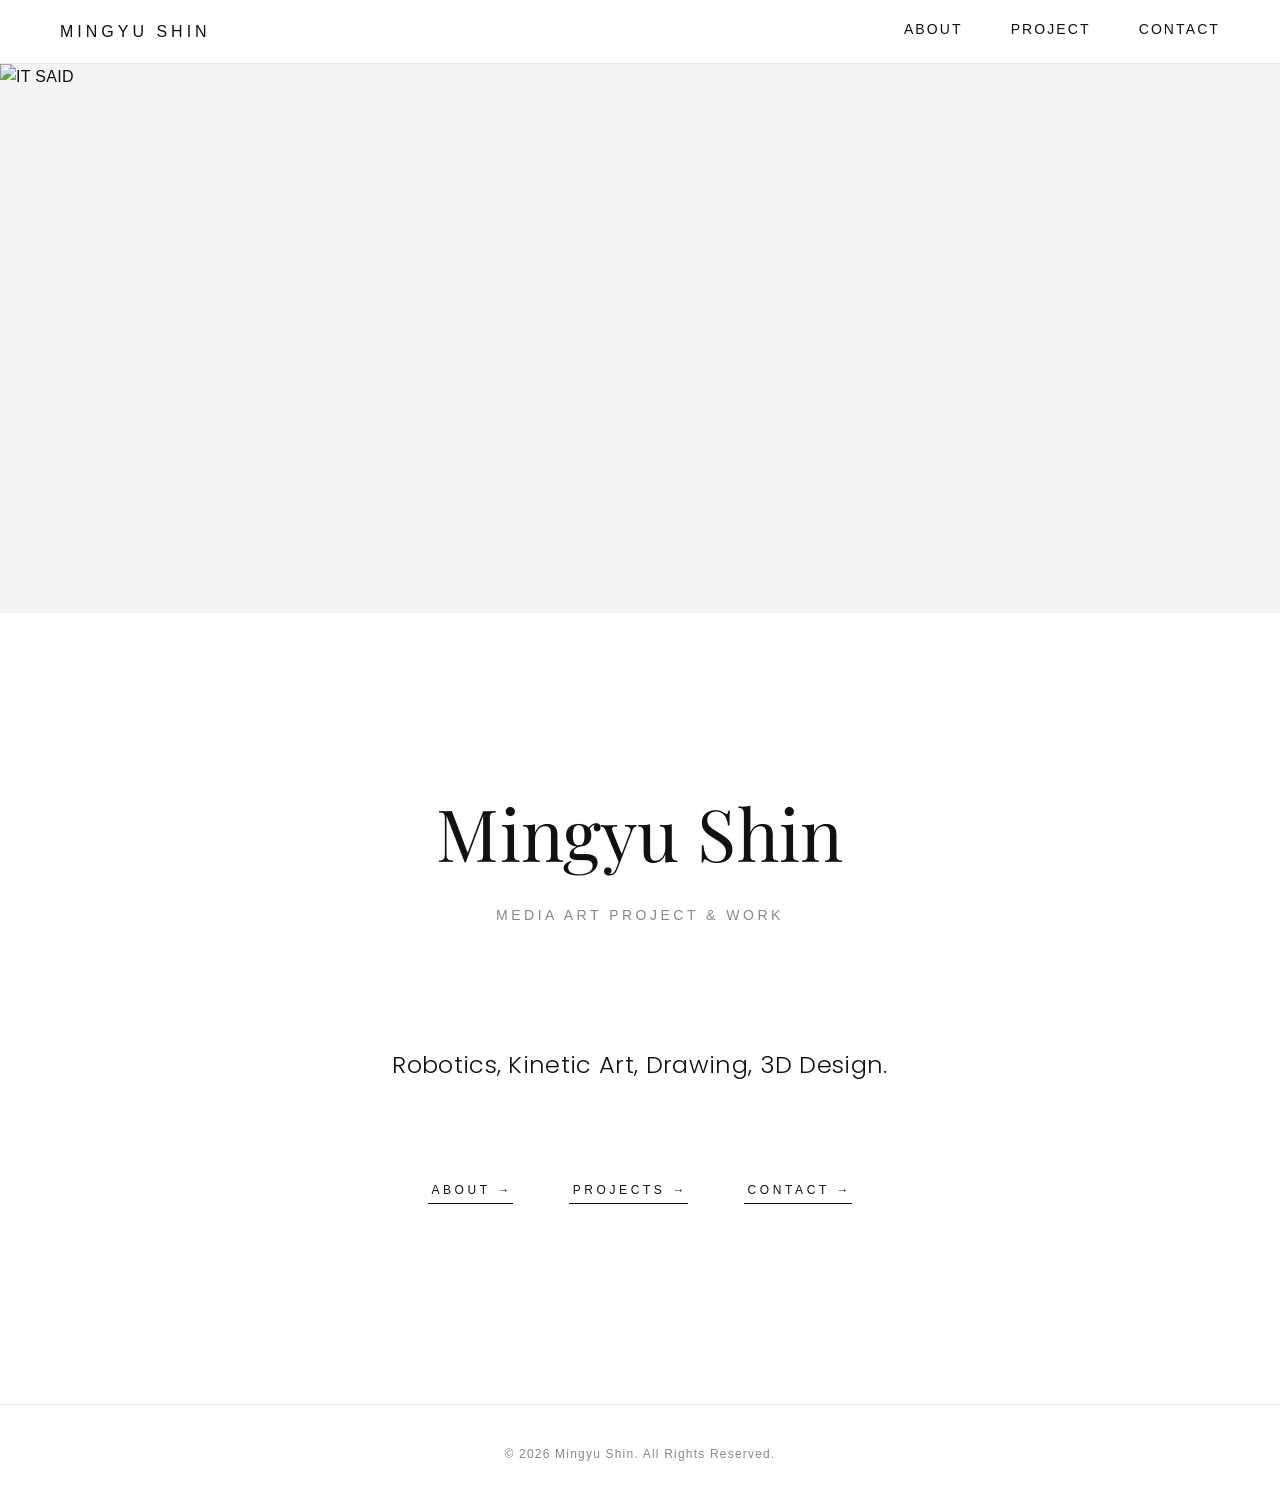
==== index.html @ c8441e7f "Initial portfolio deploy" ====
<!DOCTYPE html>
<html lang="ko">
<head>
    <meta charset="UTF-8">
    <meta name="viewport" content="width=device-width, initial-scale=1.0">
    <title>Mingyu Shin — Media Art Portfolio</title>
    <link rel="stylesheet" href="css/style.css">
    <link rel="preconnect" href="https://fonts.googleapis.com">
    <link rel="preconnect" href="https://fonts.gstatic.com" crossorigin>
    <link rel="preconnect" href="https://cdn.jsdelivr.net" crossorigin>
    <link href="https://fonts.googleapis.com/css2?family=Playfair+Display:wght@400;500;600;700&family=Poppins:wght@300;400;500;600&family=Noto+Sans+KR:wght@300;400;500;700&display=swap" rel="stylesheet">
    <link rel="stylesheet" crossorigin href="https://cdn.jsdelivr.net/gh/orioncactus/pretendard@v1.3.9/dist/web/variable/pretendardvariable.css">
</head>
<body>
    <header class="header">
        <div class="header-inner">
            <a href="index.html" class="logo">MINGYU SHIN</a>
            <nav class="nav">
                <a href="about.html" class="nav-link">About</a>
                <a href="project.html" class="nav-link">Project</a>
                <a href="contact.html" class="nav-link">Contact</a>
            </nav>
        </div>
    </header>

    <main class="main home">
        <section class="home-hero">
            <div class="home-hero-image">
                <!-- 프로젝트별 이미지를 5초마다 자동 전환 (js/main.js) -->
                <div class="hero-slide is-active">
                    <img src="images/home/slide-1.jpg" alt="IT SAID">
                </div>
                <div class="hero-slide">
                    <img src="images/home/slide-2.jpg" alt="SYSTEMATIC OBJECT">
                </div>
                <div class="hero-slide">
                    <img src="images/home/slide-3.jpeg" alt="DOZE OFF">
                </div>
                <div class="hero-slide">
                    <img src="images/home/slide-4.jpg" alt="SHORT BREATHE">
                </div>
                <div class="hero-slide">
                    <img src="images/home/slide-5.jpg" alt="DRAWING KINETIC : FACE">
                </div>
            </div>
        </section>

        <section class="home-intro">
            <h1 class="home-name">Mingyu Shin</h1>
            <p class="home-role">Media Art Project &amp; Work</p>
            <p class="home-keywords">Robotics, Kinetic Art, Drawing, 3D Design.</p>
            <div class="home-cta-group">
                <a href="about.html" class="home-cta">About →</a>
                <a href="project.html" class="home-cta">Projects →</a>
                <a href="contact.html" class="home-cta">Contact →</a>
            </div>
        </section>
    </main>

    <footer class="footer">
        <div class="footer-inner">
            <p class="footer-text">&copy; 2026 Mingyu Shin. All Rights Reserved.</p>
        </div>
    </footer>

    <script src="js/main.js"></script>
</body>
</html>
---- css/style.css ----
/* ============================================
   Reset & Base
   ============================================ */
*,
*::before,
*::after {
    box-sizing: border-box;
    margin: 0;
    padding: 0;
}

:root {
    --color-bg: #ffffff;
    --color-text: #111111;
    --color-text-muted: #888888;
    --color-line: #e8e8e8;
    --color-placeholder-bg: #f4f4f4;
    --color-placeholder-text: #cccccc;

    /* 이름 (영문 세리프) */
    --font-serif: 'Playfair Display', 'Times New Roman', serif;
    /* 본문 기본 (한글·영문 겸용) */
    --font-sans: 'Pretendard Variable', Pretendard, -apple-system, BlinkMacSystemFont, 'Helvetica Neue', sans-serif;
    /* 프로젝트 제목·페이지 제목 (영문 Poppins + 한글 Noto Sans KR) */
    --font-title: 'Poppins', 'Noto Sans KR', 'Pretendard Variable', Pretendard, -apple-system, sans-serif;
    /* 카테고리·라벨 (영문 Poppins) */
    --font-category: 'Poppins', -apple-system, BlinkMacSystemFont, 'Helvetica Neue', sans-serif;

    --header-height: 64px;
    --content-max-width: 1400px;
    --side-padding: 60px;

    /* ============================================
       글씨 크기 변수 (Font Sizes)
       여기서 값을 수정하면 사이트 전체에 반영됩니다.
       ============================================ */

    /* --- 큰 제목 --- */
    --fs-hero-title: 4.5rem;       /* 홈 메인 타이틀 */
    --fs-page-title: 3rem;         /* About/Project/Contact 페이지 제목 */
    --fs-about-name: 2.5rem;       /* About 페이지 이름 */
    --fs-detail-title: 2.5rem;     /* 프로젝트 상세 제목 */
    --fs-contact-lead: 1.75rem;    /* Contact 인용 문구 */
    --fs-intro-text: 1.5rem;       /* 홈 영문 키워드 라인 */
    --fs-intro-description: 1rem;  /* 홈 한글 설명 (작게) */

    /* --- 프로젝트 카드 --- */
    --fs-project-title: 1.125rem;  /* 프로젝트 카드 제목 (작게 조정됨) */

    /* --- 본문 --- */
    --fs-body: 1rem;               /* About 바이오, 상세 본문, Contact 값 */
    --fs-body-sm: 0.9375rem;       /* 메타 리스트, 상세 메타, 영문 설명 */

    /* --- 네비 / 로고 / 소제목 --- */
    --fs-logo: 1rem;               /* 헤더 로고 */
    --fs-nav: 0.875rem;            /* 헤더 네비 링크 */
    --fs-subtitle: 0.875rem;       /* Hero 서브타이틀, About 역할, 상세 서브타이틀 */

    /* --- 라벨 / 캡션 (대문자 작은 글씨) --- */
    --fs-label: 0.75rem;           /* 카테고리, 메타 키, Contact 라벨, Footer, 상세 네비 */

    /* --- 기타 --- */
    --fs-arrow: 1.5rem;            /* 갤러리 화살표 */
    --fs-image-placeholder: 0.75rem;   /* 이미지 자리 라벨 */
    --fs-thumb-placeholder: 0.625rem;  /* 썸네일 자리 라벨 */
}

html {
    font-size: 16px;
    -webkit-font-smoothing: antialiased;
    -moz-osx-font-smoothing: grayscale;
}

body {
    background-color: var(--color-bg);
    color: var(--color-text);
    font-family: var(--font-sans);
    font-weight: 300;
    line-height: 1.6;
    letter-spacing: 0.02em;
}

a {
    color: inherit;
    text-decoration: none;
    transition: opacity 0.2s ease;
}

a:hover {
    opacity: 0.6;
}

ul {
    list-style: none;
}

img {
    max-width: 100%;
    display: block;
}

/* ============================================
   Header
   ============================================ */
.header {
    position: fixed;
    top: 0;
    left: 0;
    right: 0;
    height: var(--header-height);
    background-color: var(--color-bg);
    border-bottom: 1px solid var(--color-line);
    z-index: 100;
}

.header-inner {
    max-width: var(--content-max-width);
    height: 100%;
    margin: 0 auto;
    padding: 0 var(--side-padding);
    display: flex;
    align-items: center;
    justify-content: space-between;
}

.logo {
    font-family: var(--font-sans);
    font-size: var(--fs-logo);
    font-weight: 500;
    letter-spacing: 0.25em;
}

.nav {
    display: flex;
    gap: 48px;
}

.nav-link {
    font-size: var(--fs-nav);
    font-weight: 400;
    letter-spacing: 0.15em;
    text-transform: uppercase;
    position: relative;
    padding-bottom: 4px;
}

.nav-link.active::after {
    content: '';
    position: absolute;
    bottom: 0;
    left: 0;
    right: 0;
    height: 1px;
    background-color: var(--color-text);
}

/* ============================================
   Main Layout
   ============================================ */
.main {
    padding-top: var(--header-height);
    min-height: calc(100vh - var(--header-height));
}

.main.page {
    padding-top: calc(var(--header-height) + 80px);
    padding-bottom: 120px;
}

.page-section {
    max-width: var(--content-max-width);
    margin: 0 auto;
    padding: 0 var(--side-padding);
}

.page-title {
    font-family: var(--font-title);
    font-size: var(--fs-page-title);
    font-weight: 300;
    letter-spacing: 0.02em;
    margin-bottom: 80px;
}

/* ============================================
   Image Placeholder (이미지 자리 표시자)
   ============================================ */
.image-placeholder {
    width: 100%;
    aspect-ratio: 4 / 3;
    background-color: var(--color-placeholder-bg);
    display: flex;
    align-items: center;
    justify-content: center;
    color: var(--color-placeholder-text);
    font-size: var(--fs-image-placeholder);
    letter-spacing: 0.3em;
    font-weight: 400;
}

.image-placeholder.portrait {
    aspect-ratio: 3 / 4;
}

/* ============================================
   Home — 16:9 히어로 슬라이드쇼 + 스크롤 인트로
   ============================================ */
.main.home {
    padding-top: var(--header-height);
}

/* 풀폭 시네마틱 비율 (21:9) — 페이지 가로 전체에 맞춤
   - 가로: 뷰포트 전체 너비
   - 세로: 21:9 비율로 자동 계산되며, 뷰포트를 넘지 않도록 제한 */
.home-hero {
    position: relative;
    width: 100%;
    aspect-ratio: 21 / 9;
    max-height: calc(100vh - var(--header-height));
    margin: 0;
    overflow: hidden;
    background-color: var(--color-placeholder-bg);
}

.home-hero-image {
    position: relative;
    width: 100%;
    height: 100%;
}

/* 슬라이드: 모두 같은 자리에 겹쳐두고, 활성화된 것만 보이게 페이드 */
.hero-slide {
    position: absolute;
    inset: 0;
    opacity: 0;
    transition: opacity 1.2s ease;
    pointer-events: none;
}

.hero-slide.is-active {
    opacity: 1;
    pointer-events: auto;
}

.hero-slide .image-placeholder,
.hero-slide img {
    width: 100%;
    height: 100%;
    aspect-ratio: auto;
}

.hero-slide .image-placeholder {
    font-size: var(--fs-image-placeholder);
}

.hero-slide img {
    object-fit: cover;
}

/* 스크롤 후 나타나는 인트로 영역 */
.home-intro {
    max-width: 760px;
    margin: 0 auto;
    padding: 180px var(--side-padding) 200px;
    text-align: center;
}

.home-name {
    font-family: var(--font-serif);
    font-size: var(--fs-hero-title);
    font-weight: 300;
    line-height: 1.1;
    margin-bottom: 32px;
}

.home-role {
    font-size: var(--fs-subtitle);
    letter-spacing: 0.25em;
    text-transform: uppercase;
    color: var(--color-text-muted);
    margin-bottom: 120px;
}

.home-keywords {
    font-family: var(--font-category);
    font-size: var(--fs-intro-text);
    font-weight: 300;
    line-height: 1.6;
    margin-bottom: 96px;
}

.home-cta-group {
    display: flex;
    justify-content: center;
    flex-wrap: wrap;
    gap: 56px;
}

.home-cta {
    display: inline-block;
    font-size: var(--fs-label);
    letter-spacing: 0.3em;
    text-transform: uppercase;
    border-bottom: 1px solid var(--color-text);
    padding-left: 0.3em;
    padding-bottom: 3px;
    transition: opacity 0.2s ease, letter-spacing 0.3s ease;
}

.home-cta:hover {
    letter-spacing: 0.4em;
}

/* ============================================
   About
   ============================================ */
.about-grid {
    max-width: 760px;
    margin: 0 auto;
}

.about-content {
    padding-top: 0;
}

.about-name {
    font-family: var(--font-serif);
    font-size: var(--fs-about-name);
    font-weight: 300;
    margin-bottom: 16px;
    text-align: center;
}

.about-role {
    font-size: var(--fs-subtitle);
    letter-spacing: 0.2em;
    text-transform: uppercase;
    color: var(--color-text-muted);
    margin-bottom: 96px;
    text-align: center;
}

.about-bio {
    font-size: var(--fs-body);
    line-height: 1.9;
    color: var(--color-text);
    margin-bottom: 96px;
}

.about-bio p + p {
    margin-top: 20px;
}

.about-meta {
    display: flex;
    flex-direction: column;
    gap: 72px;
}

.meta-item {
    display: grid;
    grid-template-columns: 140px 1fr;
    gap: 40px;
}

.meta-title {
    font-size: var(--fs-label);
    letter-spacing: 0.25em;
    text-transform: uppercase;
    font-weight: 500;
    color: var(--color-text-muted);
    padding-top: 4px;
}

.meta-list {
    display: flex;
    flex-direction: column;
    gap: 8px;
}

.meta-list li {
    font-size: var(--fs-body-sm);
    line-height: 1.6;
    display: flex;
    gap: 16px;
    align-items: baseline;
}

.meta-list li .year {
    flex: 0 0 auto;
    min-width: 5em;
    white-space: nowrap;
}

.meta-list li .entry {
    flex: 1 1 auto;
}

/* ============================================
   Project
   ============================================ */
.project-grid {
    display: grid;
    grid-template-columns: repeat(3, 1fr);
    gap: 60px 40px;
}

.project-card {
    width: 100%;
}

.project-link {
    display: block;
    transition: opacity 0.3s ease;
}

.project-link:hover {
    opacity: 1;
}

.project-image {
    width: 100%;
    margin-bottom: 20px;
    overflow: hidden;
}

.project-image .image-placeholder {
    transition: transform 0.6s ease;
}

.project-link:hover .image-placeholder {
    transform: scale(1.03);
}

.project-info {
    padding: 4px 0;
}

.project-title {
    font-family: var(--font-title);
    font-size: var(--fs-project-title);
    font-weight: 400;
    margin-bottom: 4px;
}

.project-category {
    font-family: var(--font-category);
    font-size: var(--fs-label);
    letter-spacing: 0.15em;
    text-transform: uppercase;
    color: var(--color-text-muted);
}

/* ============================================
   Project Detail
   ============================================ */
.main.detail {
    padding-top: var(--header-height);
    padding-bottom: 120px;
}

/* 메인 이미지 + 썸네일 갤러리 */
.detail-gallery {
    max-width: var(--content-max-width);
    margin: 0 auto;
    padding: 40px var(--side-padding) 0;
}

.detail-main-image {
    position: relative;
    width: 100%;
    max-width: 900px;
    margin: 0 auto 24px;
}

.detail-main-placeholder {
    /* 헤더 + 패딩 + 썸네일 + 여유 공간을 빼고 한 화면에 들어오도록 제한 */
    aspect-ratio: 16 / 10;
    max-height: calc(100vh - var(--header-height) - 280px);
    min-height: 320px;
}

.gallery-arrow {
    position: absolute;
    top: 0;
    bottom: 0;
    width: 25%;
    background: none;
    border: none;
    cursor: pointer;
    display: flex;
    align-items: center;
    z-index: 2;
    opacity: 0;
    transition: opacity 0.25s ease;
    padding: 0 16px;
}

.gallery-arrow:hover {
    opacity: 1;
}

.gallery-arrow.prev {
    left: 0;
    justify-content: flex-start;
}

.gallery-arrow.next {
    right: 0;
    justify-content: flex-end;
}

.arrow-icon {
    font-size: var(--fs-arrow);
    line-height: 1;
    color: var(--color-text);
    font-weight: 300;
}

.detail-thumbnails {
    display: flex;
    justify-content: center;
    flex-wrap: wrap;
    gap: 12px;
    max-width: 100%;
    margin: 0 auto;
}

/* placeholder 안에 img가 들어오면 컨테이너를 꽉 채우도록 */
.image-placeholder img {
    width: 100%;
    height: 100%;
    object-fit: cover;
    display: block;
}

.thumb-item {
    background: none;
    border: none;
    padding: 0;
    cursor: pointer;
    opacity: 0.4;
    transition: opacity 0.3s ease;
    flex: 0 0 105px;
    width: 105px;
}

.thumb-item:hover,
.thumb-item.active {
    opacity: 1;
}

.thumb-placeholder {
    aspect-ratio: 4 / 3;
    font-size: var(--fs-thumb-placeholder);
}

/* 텍스트 영역 */
.detail-info {
    margin-top: 120px;
}

.detail-inner {
    max-width: 760px;
    margin: 0 auto;
    padding: 0 var(--side-padding);
}

.detail-header {
    margin-bottom: 64px;
}

.detail-title {
    font-family: var(--font-title);
    font-size: var(--fs-detail-title);
    font-weight: 300;
    line-height: 1.2;
    margin-bottom: 12px;
    /* 세리프+한글 fallback 폰트의 좌측 여백 optical 보정 */
    margin-left: -0.04em;
}

.detail-subtitle {
    font-family: var(--font-category);
    font-size: var(--fs-subtitle);
    color: var(--color-text-muted);
    letter-spacing: 0.05em;
}

.detail-meta {
    display: flex;
    flex-direction: column;
    margin-bottom: 80px;
}

.meta-row {
    display: grid;
    grid-template-columns: 120px 1fr;
    gap: 32px;
    padding: 8px 0;
    font-size: var(--fs-body-sm);
}

.meta-key {
    font-size: var(--fs-label);
    letter-spacing: 0.2em;
    text-transform: uppercase;
    color: var(--color-text-muted);
    padding-top: 2px;
}

.meta-val {
    color: var(--color-text);
}

.detail-description {
    margin-bottom: 100px;
}

/* 유튜브 영상 임베드 (썸네일 → 클릭 시 iframe으로 교체) */
.detail-video-section {
    margin-bottom: 100px;
    display: flex;
    flex-direction: column;
    gap: 32px;
}

.video-embed {
    width: 100%;
}

.video-thumb {
    position: relative;
    display: block;
    width: 100%;
    aspect-ratio: 16 / 9;
    border: 0;
    padding: 0;
    margin: 0;
    background-color: #000;
    cursor: pointer;
    overflow: hidden;
}

.video-thumb img {
    width: 100%;
    height: 100%;
    object-fit: cover;
    transition: opacity 0.3s ease, transform 0.6s ease;
}

.video-thumb:hover img {
    opacity: 0.9;
    transform: scale(1.02);
}

.video-play-icon {
    position: absolute;
    top: 50%;
    left: 50%;
    transform: translate(-50%, -50%);
    width: 68px;
    height: 48px;
    pointer-events: none;
    transition: transform 0.2s ease, filter 0.2s ease;
    filter: drop-shadow(0 2px 8px rgba(0, 0, 0, 0.35));
}

.video-thumb:hover .video-play-icon {
    transform: translate(-50%, -50%) scale(1.08);
}

.video-caption {
    font-size: var(--fs-label);
    letter-spacing: 0.2em;
    text-transform: uppercase;
    color: var(--color-text-muted);
    margin-top: 12px;
}

.video-embed iframe {
    width: 100%;
    aspect-ratio: 16 / 9;
    border: 0;
    display: block;
}

/* 임베드 차단된 영상 폴백 박스 */
.video-fallback {
    width: 100%;
    aspect-ratio: 16 / 9;
    background-color: var(--color-placeholder-bg);
    display: flex;
    flex-direction: column;
    align-items: center;
    justify-content: center;
    gap: 16px;
    text-align: center;
    padding: 24px;
}

.video-fallback p {
    font-size: var(--fs-body-sm);
    color: var(--color-text-muted);
    margin: 0;
}

.video-fallback a {
    font-size: var(--fs-label);
    letter-spacing: 0.2em;
    text-transform: uppercase;
    color: var(--color-text);
    border-bottom: 1px solid var(--color-text);
    padding-bottom: 4px;
}

/* ============================================
   Lightbox (이미지 풀스크린 모달)
   ============================================ */
.lightbox {
    position: fixed;
    inset: 0;
    background-color: rgba(0, 0, 0, 0.92);
    z-index: 1000;
    display: flex;
    align-items: center;
    justify-content: center;
    padding: 60px;
    animation: lightbox-fade-in 0.2s ease;
}

.lightbox[hidden] {
    display: none;
}

@keyframes lightbox-fade-in {
    from { opacity: 0; }
    to   { opacity: 1; }
}

.lightbox-content {
    max-width: 90vw;
    max-height: 85vh;
    width: 100%;
    display: flex;
    align-items: center;
    justify-content: center;
    pointer-events: none; /* 배경 클릭으로 닫히도록 — 안의 이미지는 다시 활성화 */
}

.lightbox-content > * {
    pointer-events: auto;
    max-width: 100%;
    max-height: 85vh;
}

.lightbox-content .image-placeholder {
    width: 100%;
    aspect-ratio: 4 / 3;
    max-height: 85vh;
    background-color: #1a1a1a;
    color: #555;
    font-size: 1rem;
}

.lightbox-content img {
    max-width: 100%;
    max-height: 85vh;
    object-fit: contain;
    display: block;
}

.lightbox-close,
.lightbox-arrow {
    position: absolute;
    background: none;
    border: 0;
    color: #fff;
    cursor: pointer;
    padding: 16px;
    opacity: 0.7;
    transition: opacity 0.2s ease, transform 0.2s ease;
    line-height: 1;
}

.lightbox-close:hover,
.lightbox-arrow:hover {
    opacity: 1;
}

.lightbox-close {
    top: 12px;
    right: 16px;
    font-size: 2.25rem;
    font-weight: 200;
}

.lightbox-arrow {
    top: 50%;
    transform: translateY(-50%);
    font-size: 3rem;
    font-weight: 200;
}

.lightbox-arrow:hover {
    transform: translateY(-50%) scale(1.1);
}

.lightbox-arrow.prev { left: 16px; }
.lightbox-arrow.next { right: 16px; }

.lightbox-counter {
    position: absolute;
    bottom: 24px;
    left: 50%;
    transform: translateX(-50%);
    color: #fff;
    font-size: var(--fs-label);
    letter-spacing: 0.3em;
    opacity: 0.6;
}

/* 더블클릭 가능한 이미지에 커서 힌트 */
.detail-main-placeholder,
.thumb-placeholder {
    cursor: zoom-in;
}

@media (max-width: 640px) {
    .lightbox {
        padding: 16px;
    }
    .lightbox-arrow {
        font-size: 2rem;
        padding: 8px;
    }
    .lightbox-arrow.prev { left: 4px; }
    .lightbox-arrow.next { right: 4px; }
}

.detail-description p {
    font-size: var(--fs-body);
    line-height: 1.9;
    margin-bottom: 24px;
}

.detail-description p:last-child {
    margin-bottom: 0;
}

.description-en {
    color: var(--color-text-muted);
    font-size: var(--fs-body-sm);
    margin-top: 32px;
}

.detail-nav {
    display: flex;
    justify-content: space-between;
    padding-top: 40px;
}

.detail-nav-link {
    font-size: var(--fs-label);
    letter-spacing: 0.2em;
    text-transform: uppercase;
    font-weight: 400;
}

/* ============================================
   Contact
   ============================================ */
.contact-section {
    max-width: 900px;
}

.contact-content {
    padding-top: 20px;
}

.contact-lead {
    font-family: var(--font-title);
    font-size: var(--fs-contact-lead);
    font-weight: 300;
    line-height: 1.5;
    margin-bottom: 80px;
}

.contact-list {
    display: flex;
    flex-direction: column;
}

.contact-item {
    display: grid;
    grid-template-columns: 160px 1fr;
    align-items: center;
    padding: 14px 0;
}

.contact-label {
    font-size: var(--fs-label);
    letter-spacing: 0.25em;
    text-transform: uppercase;
    color: var(--color-text-muted);
}

.contact-value {
    font-size: var(--fs-body);
    letter-spacing: 0.02em;
}

/* ============================================
   Footer
   ============================================ */
.footer {
    border-top: 1px solid var(--color-line);
    padding: 40px 0;
}

.footer-inner {
    max-width: var(--content-max-width);
    margin: 0 auto;
    padding: 0 var(--side-padding);
    display: flex;
    justify-content: center;
}

.footer-text {
    font-size: var(--fs-label);
    letter-spacing: 0.1em;
    color: var(--color-text-muted);
}

/* ============================================
   Responsive
   ============================================ */
@media (max-width: 1024px) {
    :root {
        --side-padding: 40px;

        /* 태블릿 사이즈 오버라이드 — 여기서 값을 바꾸면 태블릿에서만 적용됩니다. */
        --fs-hero-title: 3.5rem;
    }

    .project-grid {
        grid-template-columns: repeat(2, 1fr);
    }
}

@media (max-width: 640px) {
    :root {
        --side-padding: 24px;
        --header-height: 64px;

        /* 모바일 사이즈 오버라이드 — 여기서 값을 바꾸면 모바일에서만 적용됩니다. */
        --fs-nav: 0.75rem;
        --fs-logo: 0.875rem;
        --fs-hero-title: 2.5rem;
        --fs-page-title: 2rem;
        --fs-detail-title: 1.875rem;
        --fs-intro-text: 1.125rem;
        --fs-contact-lead: 1.25rem;
    }

    .nav {
        gap: 24px;
    }

    .page-title {
        margin-bottom: 48px;
    }

    .project-grid {
        grid-template-columns: 1fr;
        gap: 40px;
    }

    .meta-item,
    .contact-item,
    .meta-row {
        grid-template-columns: 1fr;
        gap: 8px;
    }

    .detail-thumbnails {
        gap: 8px;
    }

    .detail-info {
        margin-top: 80px;
    }
}
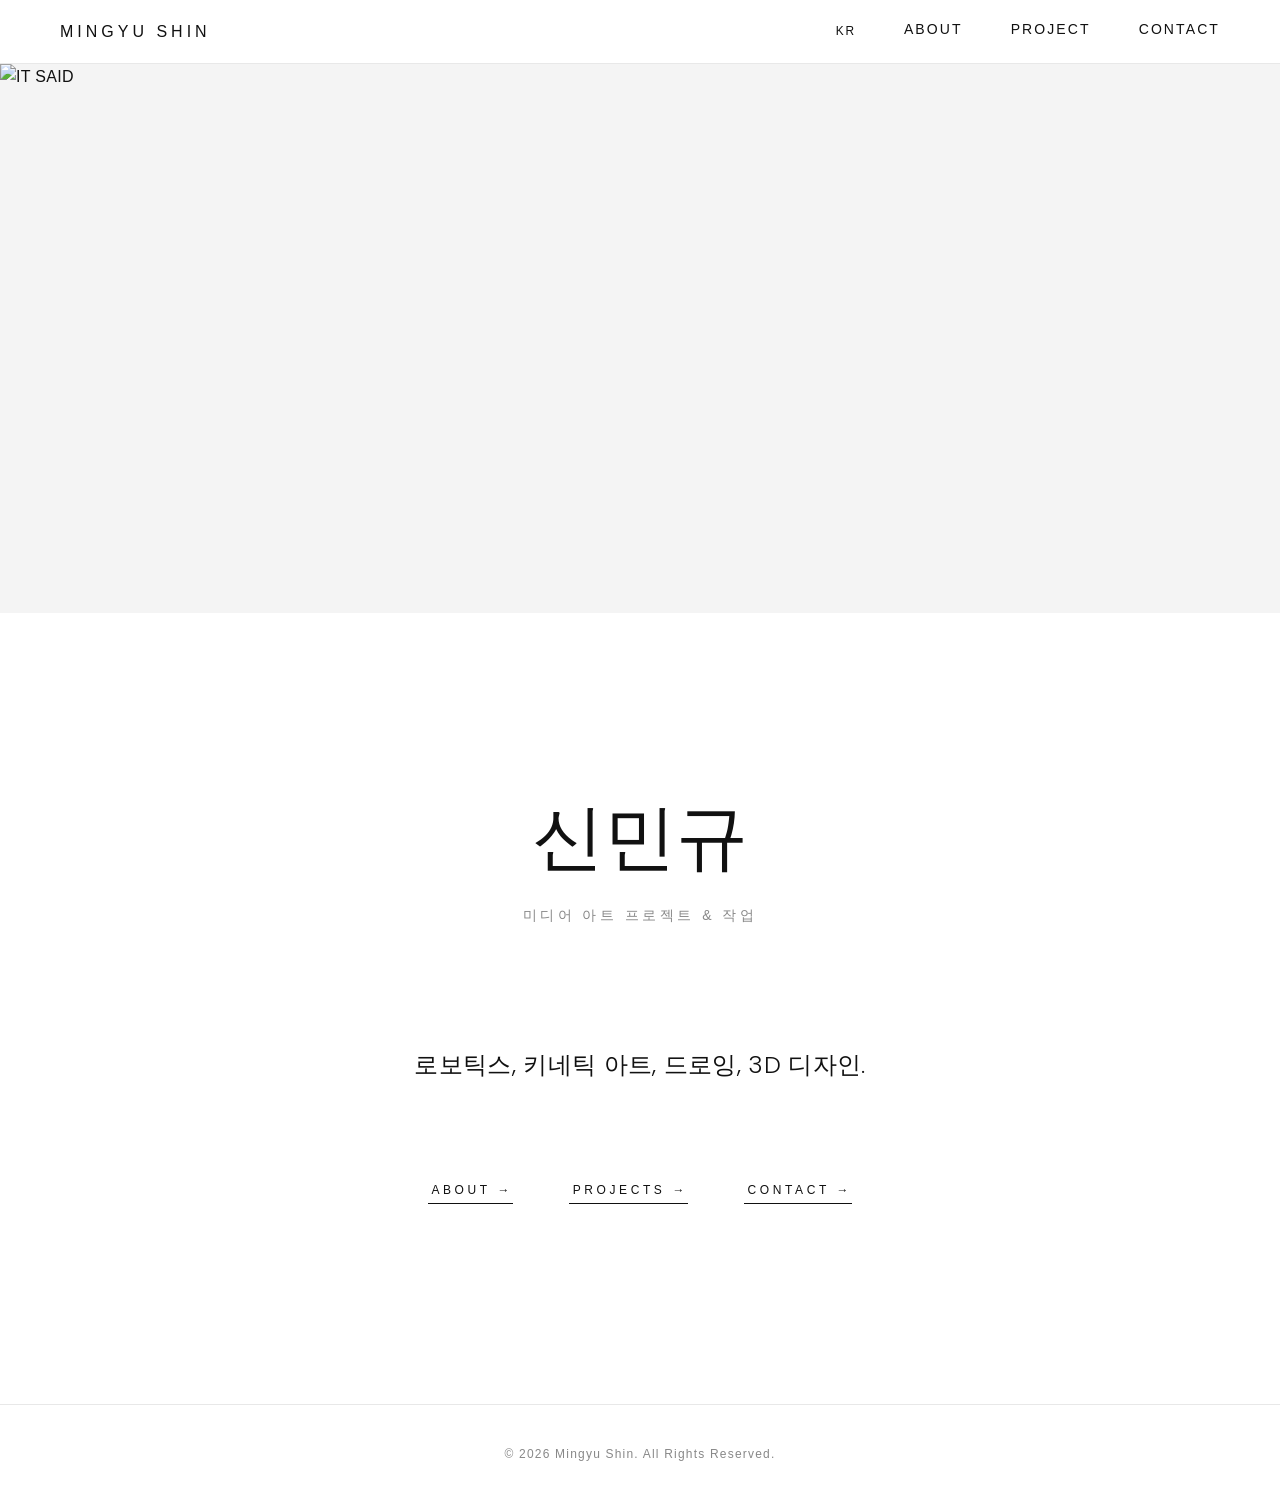
==== commit 7db3d8b5: "KR/EN added" ====
--- a/index.html
+++ b/index.html
@@ -4,18 +4,20 @@
     <meta charset="UTF-8">
     <meta name="viewport" content="width=device-width, initial-scale=1.0">
     <title>Mingyu Shin — Media Art Portfolio</title>
-    <link rel="stylesheet" href="css/style.css">
+    <link rel="stylesheet" href="css/style.css?v=5">
     <link rel="preconnect" href="https://fonts.googleapis.com">
     <link rel="preconnect" href="https://fonts.gstatic.com" crossorigin>
     <link rel="preconnect" href="https://cdn.jsdelivr.net" crossorigin>
     <link href="https://fonts.googleapis.com/css2?family=Playfair+Display:wght@400;500;600;700&family=Poppins:wght@300;400;500;600&family=Noto+Sans+KR:wght@300;400;500;700&display=swap" rel="stylesheet">
     <link rel="stylesheet" crossorigin href="https://cdn.jsdelivr.net/gh/orioncactus/pretendard@v1.3.9/dist/web/variable/pretendardvariable.css">
+    <script>try{document.documentElement.lang=localStorage.getItem('portfolio-lang')||'ko'}catch(e){}</script>
 </head>
 <body>
     <header class="header">
         <div class="header-inner">
             <a href="index.html" class="logo">MINGYU SHIN</a>
             <nav class="nav">
+                <button type="button" class="lang-toggle" aria-label="Language toggle">KR</button>
                 <a href="about.html" class="nav-link">About</a>
                 <a href="project.html" class="nav-link">Project</a>
                 <a href="contact.html" class="nav-link">Contact</a>
@@ -46,9 +48,9 @@
         </section>
 
         <section class="home-intro">
-            <h1 class="home-name">Mingyu Shin</h1>
-            <p class="home-role">Media Art Project &amp; Work</p>
-            <p class="home-keywords">Robotics, Kinetic Art, Drawing, 3D Design.</p>
+            <h1 class="home-name"><span data-lang="ko">신민규</span><span data-lang="en">Mingyu Shin</span></h1>
+            <p class="home-role"><span data-lang="ko">미디어 아트 프로젝트 &amp; 작업</span><span data-lang="en">Media Art Project &amp; Work</span></p>
+            <p class="home-keywords"><span data-lang="ko">로보틱스, 키네틱 아트, 드로잉, 3D 디자인.</span><span data-lang="en">Robotics, Kinetic Art, Drawing, 3D Design.</span></p>
             <div class="home-cta-group">
                 <a href="about.html" class="home-cta">About →</a>
                 <a href="project.html" class="home-cta">Projects →</a>
@@ -63,6 +65,6 @@
         </div>
     </footer>
 
-    <script src="js/main.js"></script>
+    <script src="js/main.js?v=5"></script>
 </body>
 </html>
--- a/css/style.css
+++ b/css/style.css
@@ -155,6 +155,31 @@
 }
 
 /* ============================================
+   Language Toggle (KR / EN)
+   ============================================ */
+.lang-toggle {
+    background: none;
+    border: none;
+    padding: 0;
+    cursor: pointer;
+    font-family: inherit;
+    font-size: calc(var(--fs-nav) * 0.85);
+    font-weight: 400;
+    letter-spacing: 0.15em;
+    text-transform: uppercase;
+    color: inherit;
+    transition: opacity 0.2s ease;
+}
+
+.lang-toggle:hover {
+    opacity: 0.6;
+}
+
+/* 언어별 요소 표시 제어 */
+html[lang="ko"] [data-lang="en"] { display: none !important; }
+html[lang="en"] [data-lang="ko"] { display: none !important; }
+
+/* ============================================
    Main Layout
    ============================================ */
 .main {
@@ -353,7 +378,7 @@
 .about-meta {
     display: flex;
     flex-direction: column;
-    gap: 72px;
+    gap: 48px;
 }
 
 .meta-item {
@@ -386,8 +411,7 @@
 }
 
 .meta-list li .year {
-    flex: 0 0 auto;
-    min-width: 5em;
+    flex: 0 0 9em;
     white-space: nowrap;
 }
 
@@ -874,7 +898,7 @@
 }
 
 .contact-content {
-    padding-top: 20px;
+    padding-top: 100px;
 }
 
 .contact-lead {
